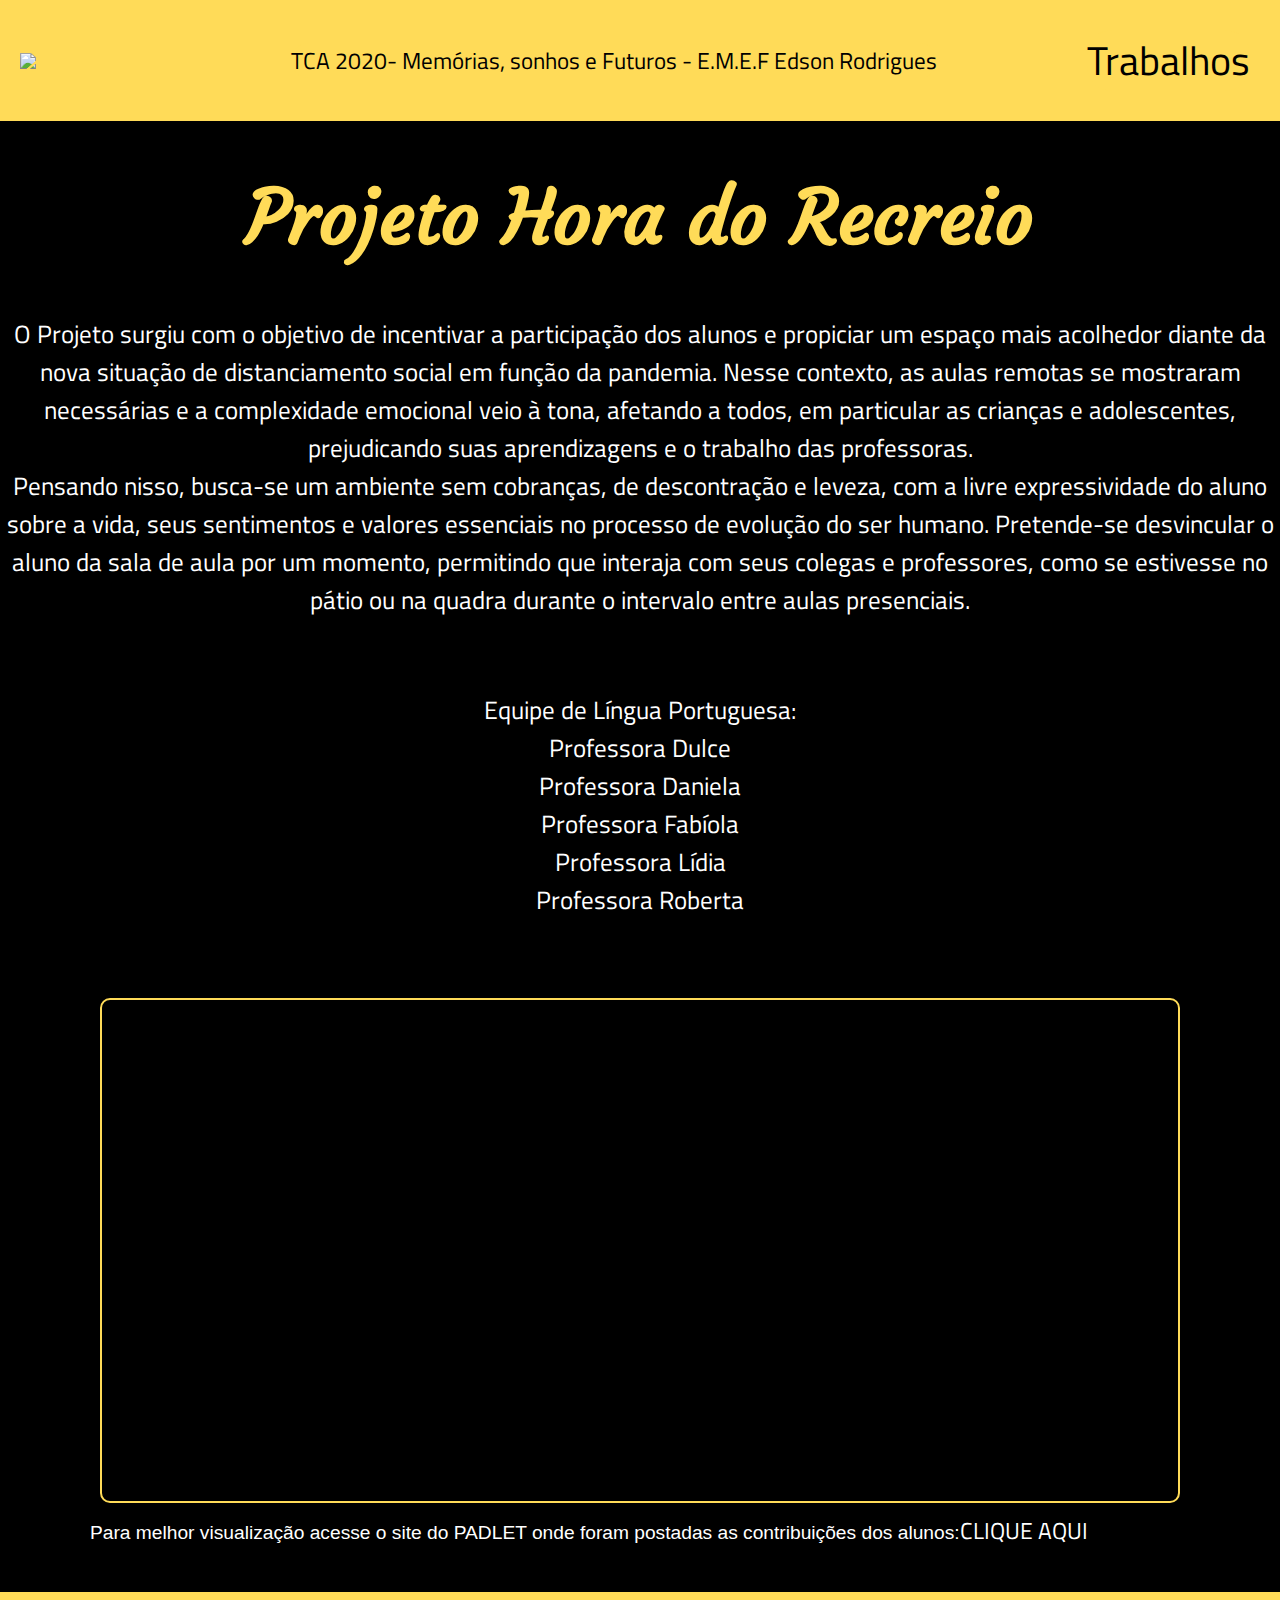
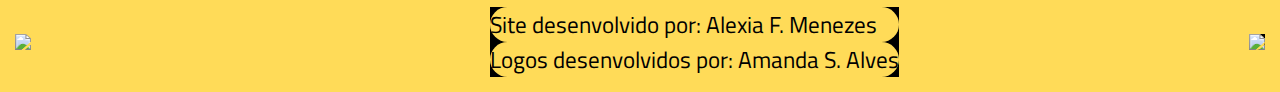
==== memoriashoradorecreio.html @ 27282770 "Update memoriashoradorecreio.html" ====
<!doctype html>
<html>
<head>
	<title>Memórias/Projeto Hora do Recreio/TCA 2020</title>
	<link rel="stylesheet" type="text/css" href="css/estilohoradorecreio.css">

    <link href="https://fonts.googleapis.com/css2?family=Courgette&display=swap" rel="stylesheet">
    <link href="https://fonts.googleapis.com/css2?family=Titillium+Web&display=swap" rel="stylesheet">
</head>
<body>

	<header class="header">
			<a href="index.html"><img src="logoedson.png" width="130px"></a>
			<ul class="n">
				<li>TCA 2020- Memórias, sonhos e  Futuros - E.M.E.F Edson Rodrigues</li>
			</ul>
			<nav>
				<ul class="menu">
					<li><a>Trabalhos</a>
						<ul>
							<li class="fonte"><a class="fonte" href="memoriasjogos.html">Jogos</a></li>
							<li class="fonte"><a class="fonte" href="memoriastextos.html">Textos</a></li>
							<li class="fonte"><a class="fonte" href="memoriasvideos.html">Vídeos</a></li>
							<li class="fonte"><a class="fonte" href="memoriasdesenhos.html">Desenhos</a></li>
							<li class="fonte"><a class="fonte" href="memoriasentrevistas.html">Entrevistas</a></li>
							<li class="fonte"><a class="fonte" href="memoriashoradorecreio.html">Hora do Recreio</a></li>
							<li class="fonte"><a class="fonte" href="memoriascapsuladotempo.html">Cápsula do Tempo</a></li>
						</ul>
				    </li>
				</ul>
			</nav>
		</header>

		<h1>Projeto Hora do Recreio</h1>
		<p>O Projeto surgiu com o objetivo de incentivar a participação dos alunos e propiciar um espaço mais acolhedor diante da nova situação de distanciamento social em função da pandemia. Nesse contexto, as aulas remotas se mostraram necessárias e a complexidade emocional veio à tona, afetando a todos, em particular as crianças e adolescentes, prejudicando suas aprendizagens e o trabalho das professoras.<br>
    Pensando nisso, busca-se um ambiente sem cobranças, de descontração e leveza, com a livre expressividade do aluno sobre a vida, seus sentimentos e valores essenciais no processo de evolução do ser humano. Pretende-se desvincular o aluno da sala de aula por um momento, permitindo que interaja com seus colegas e professores, como se estivesse no pátio ou na quadra durante o intervalo entre aulas presenciais.</p><br>
    <p>Equipe de Língua Portuguesa:<br>
       Professora Dulce<br>
       Professora Daniela<br>
       Professora Fabíola<br>
       Professora Lídia<br>
       Professora Roberta</p><br><br>

       <main class="main">
          <iframe src="https://padlet.com/robertaandrade7350694/Bookmarks" width="1000px" height="501px"></iframe>
	  <span>Para melhor visualização acesse o site do PADLET onde foram postadas as contribuições dos alunos:<a href="https://padlet.com/robertaandrade7350694/Bookmarks" class="padlet" target="_blank">CLIQUE AQUI</a></span>
       </main><br><br>

		<footer class="footer">
        	<a href="memorias2.hmtl"><img src="logoedson.png" width="125px"></a>
        	<ul class="ul">
        		<li class="li">Site desenvolvido por: Alexia F. Menezes</li>
        		<li class="li">Logos desenvolvidos por: Amanda S. Alves</li>
        	</ul>
        	<nav>
        		<ul class="ul">
        			<li class="li"><a href="https://www.facebook.com/emef.rodrigues" target="_blank"><img src="logoface.png"></a></li>
        		</ul>
        	</nav>
        </footer>

</body>
</html>
---- css/estilohoradorecreio.css ----
body, ul, li p{
	margin:0pc;
	padding:0px;
	list-style:none;
	font-size:1.2em;
	font-family:arial;
	background:black;
	color:white;
}

.n{
	color:black;
	font-family: 'Titillium Web', sans-serif;
	background:#ffdb58; 
}

a{
	text-decoration:none;
	color:black;
	font-family: 'Titillium Web', sans-serif;
	font-size:40px;
}

h1{
	text-align:center;
	margin-top:50px;
	color:#ffdb58;
	font-family: 'Courgette', cursive;
	font-size:75px;
}

p{
	text-align:center;
	font-family: 'Titillium Web', sans-serif;
	font-size:25px;
}

img{
	max-width:100%;
	display:block;
}

/*header*/

.header{
	background:#ffdb58;
	display:flex;
	flex-wrap:wrap;
	justify-content:space-between;
	padding:20px;
	align-items:center;
}

.menu{
display:flex;
padding:10px;
background:#ffdb58;
color:black;
}

/*Sub-menu do Header*/

li{
   position:relative;
   transition-duration:0.5s;
   color:black;
   font-family: 'Titillium Web', sans-serif;
   background:#ffdb58;
   border-radius:25px;
   border:#ffdb58; 
}

.fonte{
	font-size:32px;
}

li:hover{
	background:#e69a29;
	cursor:pointer;
}

ul li ul{
	background:#ffdb58;
	visibility:hidden;
	position:absolute;
	transition:all 0.5 ease;
	margin-top:2px;
	left:0;
	display:none;
	border-radius:30px;
}
ul li:hover > ul, ul li ul:hover{
	visibility:visible;
	opacity:1;
	display:block;
	padding:20px;
	margin-left:-47px;
	width:200px;
	text-align:center;	
} 

/*main*/

.main{
	display:flex;
	flex-wrap:wrap;
	max-width:1100px;
	margin:0 auto;
}

.main>iframe{
	flex:1 1 200px;
	border-color:#ffdb58;
	border-style:solid;
	border-radius:10px;
	margin:10px;
}

iframe{
	border-radius:10px;
}

/*footer*/

.footer{
	display:flex;
	justify-content:space-between;
	padding:15px;
	align-items:center;
	background:#ffdb58;
}

.footer>.ul>.li{
	background:#ffdb58; 
}

.footer>nav>.ul>.li{
	background:#ffdb58
}
.padlet{
	text-decoration: none;
	color: white;
	font-size: 1.2em;
}
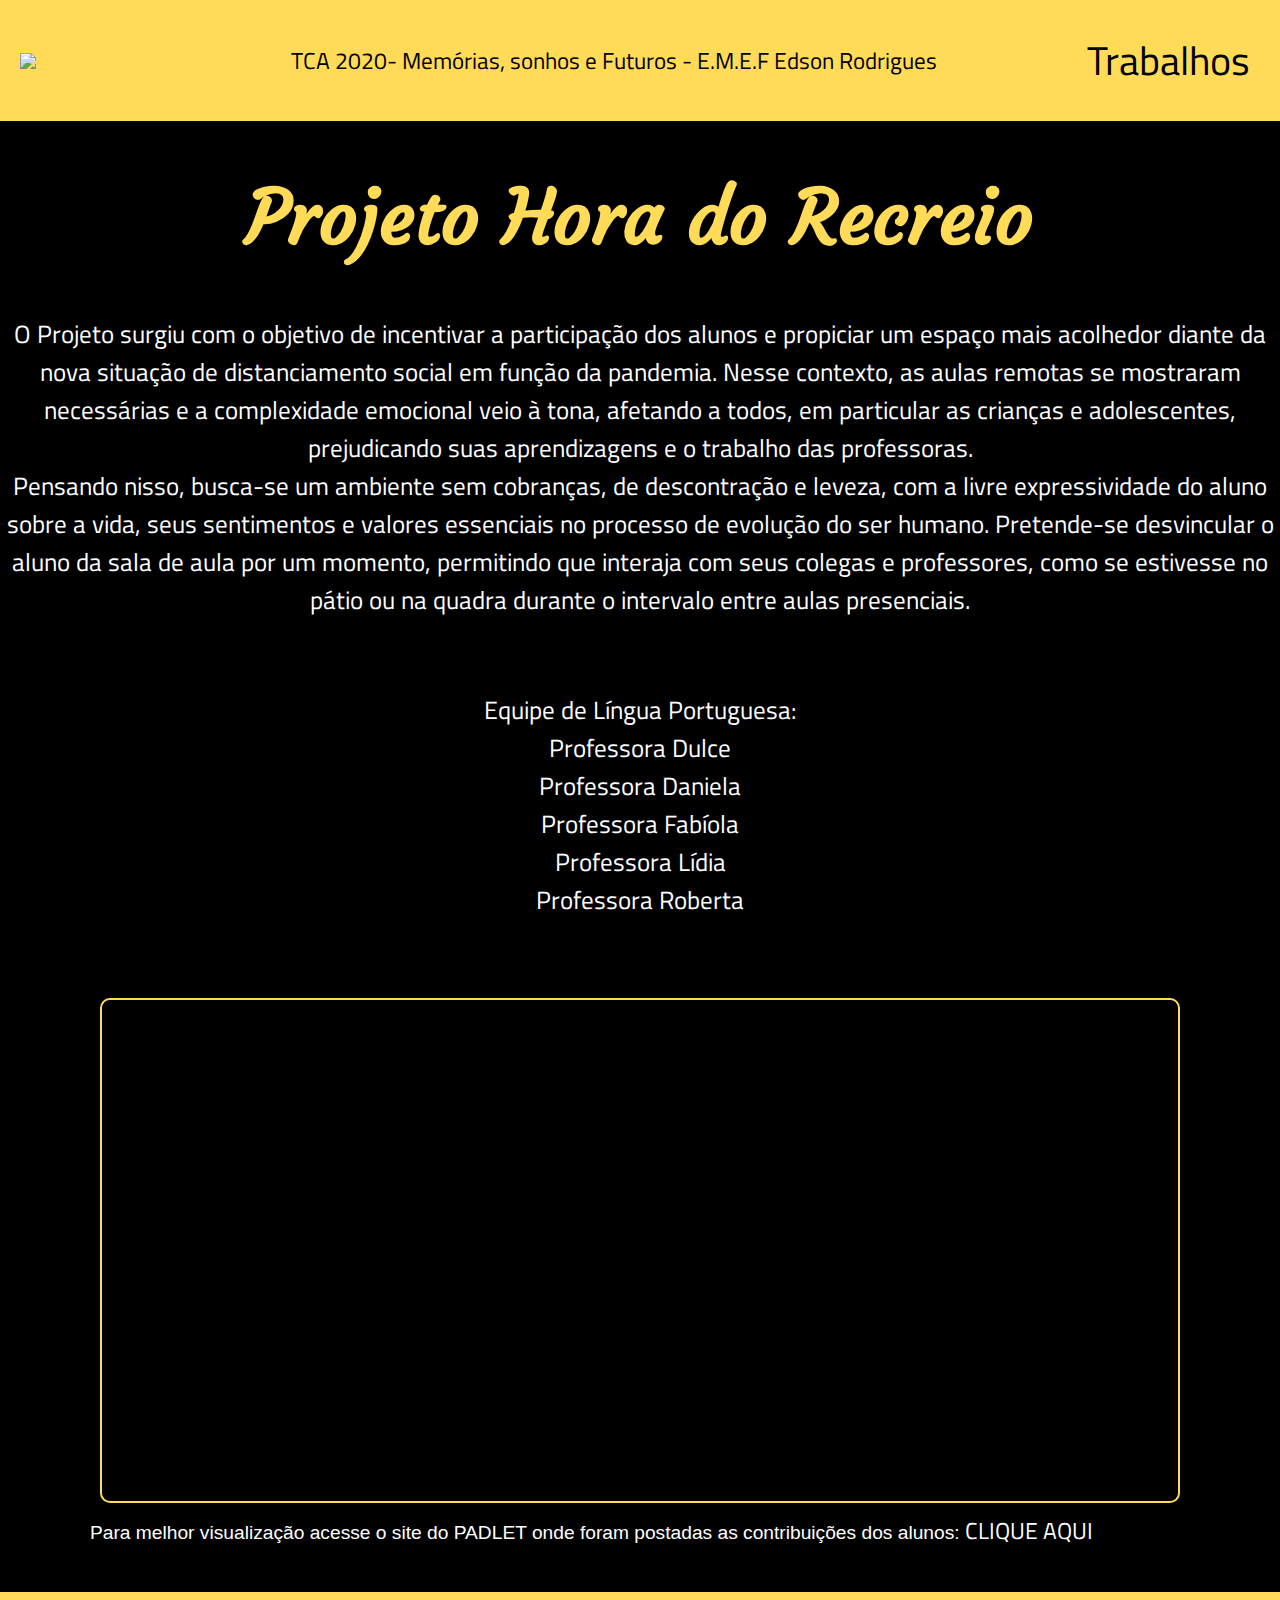
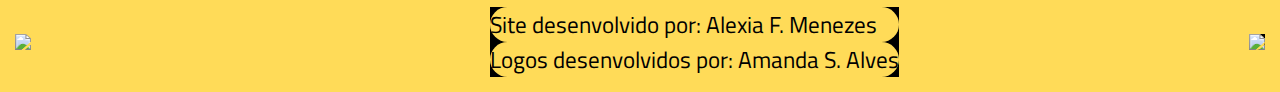
==== commit 65de70a7: "Update memoriashoradorecreio.html" ====
--- a/memoriashoradorecreio.html
+++ b/memoriashoradorecreio.html
@@ -42,8 +42,9 @@
        Professora Roberta</p><br><br>
 
        <main class="main">
-          <iframe src="https://padlet.com/robertaandrade7350694/Bookmarks" width="1000px" height="501px"></iframe>
-	  <span>Para melhor visualização acesse o site do PADLET onde foram postadas as contribuições dos alunos:<a href="https://padlet.com/robertaandrade7350694/Bookmarks" class="padlet" target="_blank">CLIQUE AQUI</a></span>
+        <iframe src="https://padlet.com/robertaandrade7350694/Bookmarks" width="1000px" height="501px"></iframe>
+				<span>Para melhor visualização acesse o site do PADLET onde foram postadas as contribuições dos alunos:
+					<a href= "https://padlet.com/robertaandrade7350694/Bookmarks" class="padlet" target="_blank"> CLIQUE AQUI</a> </span>
        </main><br><br>
 
 		<footer class="footer">
